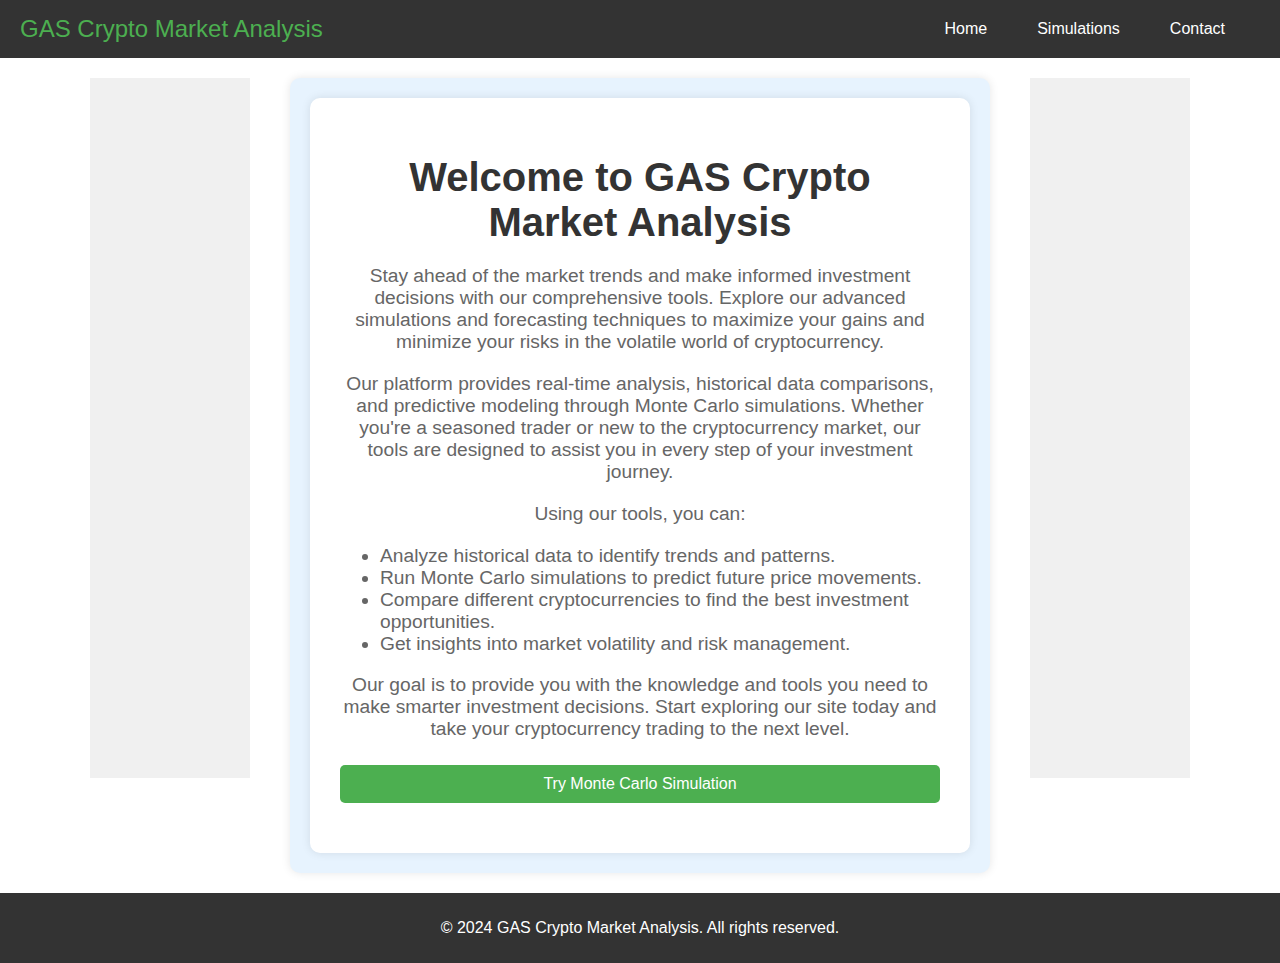
==== index.html @ ceaf0517 "Add files via upload" ====
<!DOCTYPE html>
<html lang="en">
<head>
    <meta charset="UTF-8">
    <meta name="viewport" content="width=device-width, initial-scale=1.0">
    <title>GAS Crypto Market Analysis</title>
    <link rel="stylesheet" href="style.css">
    <script async src="https://pagead2.googlesyndication.com/pagead/js/adsbygoogle.js?client=ca-pub-8611997743221999" crossorigin="anonymous"></script>
</head>
<body>
    <header>
        <div class="logo">GAS Crypto Market Analysis</div>
        <nav>
            <ul>
                <li><a href="index.html">Home</a></li>
                <li class="dropdown">
                    <a href="#" class="dropbtn">Simulations</a>
                    <div class="dropdown-content">
                        <a href="monte_carlo_simulation.html">Monte Carlo Simulation</a>
                    </div>
                </li>
                <li><a href="contact.html">Contact</a></li>
            </ul>
        </nav>
    </header>
    <main>
        <div class="container">
            <aside class="ad-left">
                <script>
                    (adsbygoogle = window.adsbygoogle || []).push({});
                </script>
            </aside>
            <section class="content">
                <div class="welcome-box">
                    <h1>Welcome to GAS Crypto Market Analysis</h1>
                    <p>Stay ahead of the market trends and make informed investment decisions with our comprehensive tools. Explore our advanced simulations and forecasting techniques to maximize your gains and minimize your risks in the volatile world of cryptocurrency.</p>
                    <p>Our platform provides real-time analysis, historical data comparisons, and predictive modeling through Monte Carlo simulations. Whether you're a seasoned trader or new to the cryptocurrency market, our tools are designed to assist you in every step of your investment journey.</p>
                    <p>Using our tools, you can:</p>
                    <ul>
                        <li>Analyze historical data to identify trends and patterns.</li>
                        <li>Run Monte Carlo simulations to predict future price movements.</li>
                        <li>Compare different cryptocurrencies to find the best investment opportunities.</li>
                        <li>Get insights into market volatility and risk management.</li>
                    </ul>
                    <p>Our goal is to provide you with the knowledge and tools you need to make smarter investment decisions. Start exploring our site today and take your cryptocurrency trading to the next level.</p>
                    <button class="simulation-button" onclick="window.location.href='monte_carlo_simulation.html'">Try Monte Carlo Simulation</button>
                </div>
            </section>
            <aside class="ad-right">
                <script>
                    (adsbygoogle = window.adsbygoogle || []).push({});
                </script>
            </aside>
        </div>
    </main>
    <footer>
        <p>© 2024 GAS Crypto Market Analysis. All rights reserved.</p>
    </footer>
</body>
</html>
---- style.css ----
/* General Styles */
body {
    margin: 0;
    padding: 0;
    font-family: Arial, sans-serif;
    box-sizing: border-box;
    display: flex;
    flex-direction: column;
    min-height: 100vh;
}

header {
    background-color: #333;
    color: white;
    padding: 10px 20px;
    display: flex;
    justify-content: space-between;
    align-items: center;
}

.logo {
    font-size: 1.5em;
    color: #4CAF50;
}

nav ul {
    list-style-type: none;
    margin: 0;
    padding: 0;
    display: flex;
}

nav ul li {
    margin-right: 20px;
}

nav ul li a {
    color: white;
    text-decoration: none;
    padding: 10px 15px;
    display: inline-block;
}

nav ul li a:hover, nav ul li a:focus {
    background-color: #555;
}

.dropdown {
    position: relative;
    display: inline-block;
}

.dropdown-content {
    display: none;
    position: absolute;
    background-color: #f9f9f9;
    min-width: 160px;
    box-shadow: 0px 8px 16px 0px rgba(0,0,0,0.2);
    z-index: 1;
}

.dropdown-content a {
    color: black;
    padding: 12px 16px;
    text-decoration: none;
    display: block;
}

.dropdown-content a:hover {
    background-color: #f1f1f1;
}

.dropdown:hover .dropdown-content {
    display: block;
}

footer {
    background-color: #333;
    color: white;
    text-align: center;
    padding: 10px 0;
    margin-top: auto;
}

main .container {
    display: flex;
    justify-content: center;
    align-items: flex-start;
    margin: 20px;
    gap: 20px;
}

main .content {
   /* flex: 1;*/
    padding: 20px;
    background-color: #e7f3fe;
    border-radius: 10px;
    box-shadow: 0 0 10px rgba(0, 0, 0, 0.1);
    margin-left: 20px;
    margin-right: 20px;
    text-align: center;
}

.ad-left, .ad-right {
    width: 160px;
    background-color: #f0f0f0;
    height: 700px;

}

.welcome-box, .contact-box {
    background-color: white;
    padding: 30px;
    border-radius: 10px;
    box-shadow: 0 0 10px rgba(0, 0, 0, 0.1);
    margin: auto;
    max-width: 600px;
}

.welcome-box h1, .contact-box h1 {
    color: #333;
    font-size: 2.5em;
    margin-bottom: 20px;
}

.welcome-box p, .contact-box p {
    color: #666;
    font-size: 1.2em;
    margin-bottom: 20px;
}

.welcome-box ul {
    text-align: left;
    color: #666;
    font-size: 1.2em;
}

.simulation-button, .contact button {
    background-color: #4CAF50;
    color: white;
    border: none;
    padding: 10px 20px;
    font-size: 1em;
    cursor: pointer;
    border-radius: 5px;
    transition: background-color 0.3s ease;
}

.simulation-button:hover, .contact button:hover {
    background-color: #45a049;
}

.contact label {
    font-size: 1.1em;
    margin-bottom: 5px;
    display: block;
}

.contact input, .contact textarea {
    width: calc(100% - 20px);
    padding: 10px;
    margin-bottom: 20px;
    border: 1px solid #ccc;
    border-radius: 5px;
}

.contact input:focus, .contact textarea:focus {
    border-color: #4CAF50;
    outline: none;
}




.main-content {
    flex: 3;
    max-width: 600px;
    width: 100%;
    padding: 20px;
    background-color: white;
    box-shadow: 0 0 10px rgba(0, 0, 0, 0.1);
    border-radius: 10px;
    text-align: center;
}

label {
    font-weight: bold;
    margin-top: 10px;
    display: block;
}

input, button, datalist {
    margin-top: 5px;
    margin-bottom: 20px;
    padding: 10px;
    width: 100%;
    box-sizing: border-box;
    border: 1px solid #ccc;
    border-radius: 5px;
}

#result {
    margin-top: 20px;
    font-size: 1.2em;
    text-align: center;
    background-color: #e7f3fe;
    border: 1px solid #b3d4fc;
    padding: 10px;
    border-radius: 5px;
}
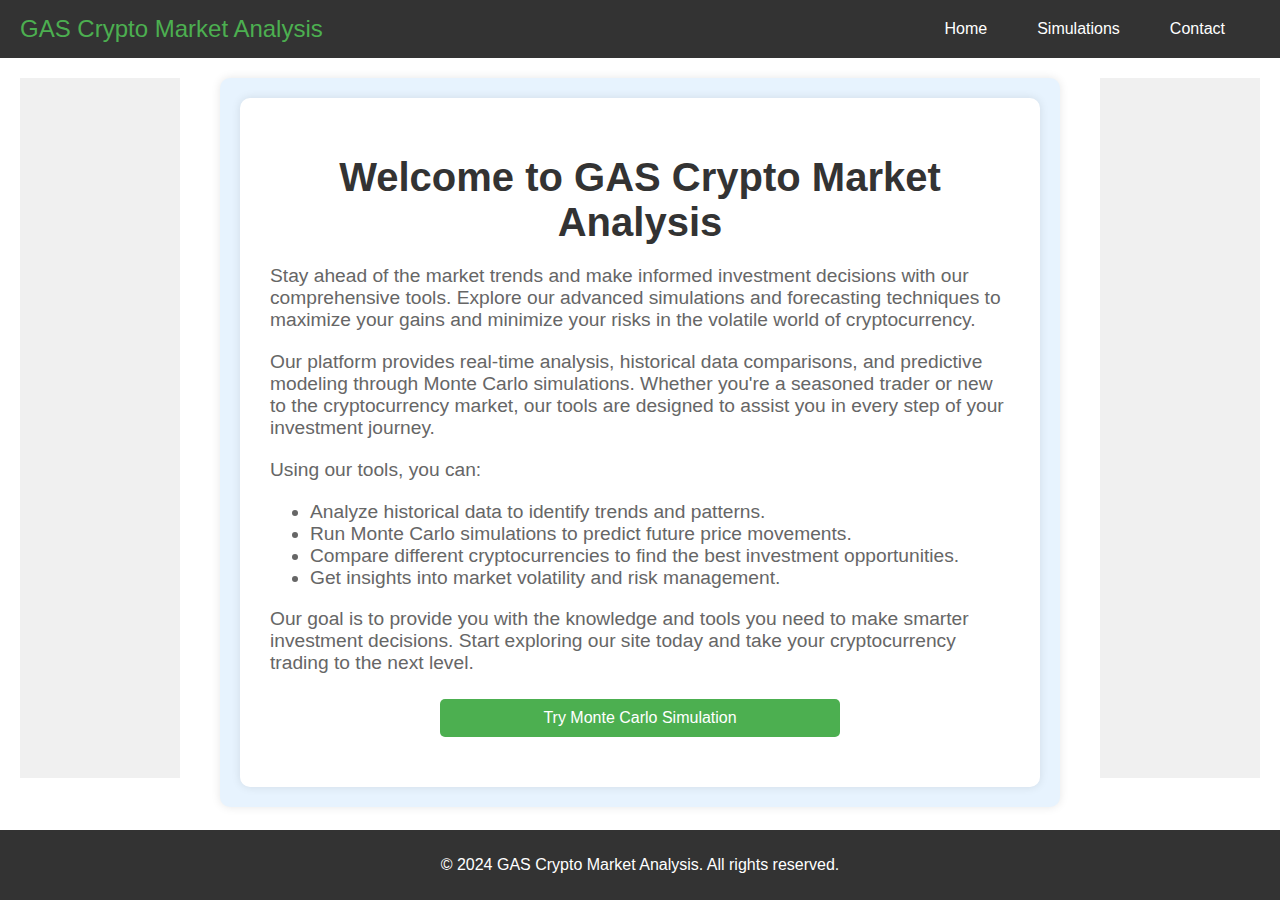
==== commit 71c5ed2c: "Add files via upload" ====
--- a/index.html
+++ b/index.html
@@ -6,6 +6,15 @@
     <title>GAS Crypto Market Analysis</title>
     <link rel="stylesheet" href="style.css">
     <script async src="https://pagead2.googlesyndication.com/pagead/js/adsbygoogle.js?client=ca-pub-8611997743221999" crossorigin="anonymous"></script>
+    <!-- Google tag (gtag.js) -->
+<script async src="https://www.googletagmanager.com/gtag/js?id=G-C12HJGHM0X"></script>
+<script>
+  window.dataLayer = window.dataLayer || [];
+  function gtag(){dataLayer.push(arguments);}
+  gtag('js', new Date());
+
+  gtag('config', 'G-C12HJGHM0X');
+</script>
 </head>
 <body>
     <header>
@@ -17,6 +26,8 @@
                     <a href="#" class="dropbtn">Simulations</a>
                     <div class="dropdown-content">
                         <a href="monte_carlo_simulation.html">Monte Carlo Simulation</a>
+						<a href="Graphic_Analysis.html">Graphic Analysis</a>
+						<a href="Cryptocurrency_Comparison.html">Cryptocurrency Comparison</a>
                     </div>
                 </li>
                 <li><a href="contact.html">Contact</a></li>
@@ -30,6 +41,7 @@
                     (adsbygoogle = window.adsbygoogle || []).push({});
                 </script>
             </aside>
+			
             <section class="content">
                 <div class="welcome-box">
                     <h1>Welcome to GAS Crypto Market Analysis</h1>
@@ -43,9 +55,12 @@
                         <li>Get insights into market volatility and risk management.</li>
                     </ul>
                     <p>Our goal is to provide you with the knowledge and tools you need to make smarter investment decisions. Start exploring our site today and take your cryptocurrency trading to the next level.</p>
-                    <button class="simulation-button" onclick="window.location.href='monte_carlo_simulation.html'">Try Monte Carlo Simulation</button>
+                    <div class="text-center">
+					<button class="simulation-button" onclick="window.location.href='monte_carlo_simulation.html'">Try Monte Carlo Simulation</button>
+					</div>
                 </div>
             </section>
+		
             <aside class="ad-right">
                 <script>
                     (adsbygoogle = window.adsbygoogle || []).push({});
@@ -57,4 +72,4 @@
         <p>© 2024 GAS Crypto Market Analysis. All rights reserved.</p>
     </footer>
 </body>
-</html>
+</html>--- a/style.css
+++ b/style.css
@@ -88,17 +88,20 @@
     align-items: flex-start;
     margin: 20px;
     gap: 20px;
+
 }
 
 main .content {
-   /* flex: 1;*/
+    flex: 1;
     padding: 20px;
     background-color: #e7f3fe;
     border-radius: 10px;
     box-shadow: 0 0 10px rgba(0, 0, 0, 0.1);
     margin-left: 20px;
     margin-right: 20px;
-    text-align: center;
+    /*text-align: center;*/
+
+
 }
 
 .ad-left, .ad-right {
@@ -114,7 +117,8 @@
     border-radius: 10px;
     box-shadow: 0 0 10px rgba(0, 0, 0, 0.1);
     margin: auto;
-    max-width: 600px;
+    /*max-width:600px;*/
+
 }
 
 .welcome-box h1, .contact-box h1 {
@@ -157,7 +161,7 @@
 }
 
 .contact input, .contact textarea {
-    width: calc(100% - 20px);
+    width: 400px;
     padding: 10px;
     margin-bottom: 20px;
     border: 1px solid #ccc;
@@ -181,6 +185,7 @@
     box-shadow: 0 0 10px rgba(0, 0, 0, 0.1);
     border-radius: 10px;
     text-align: center;
+
 }
 
 label {
@@ -193,7 +198,7 @@
     margin-top: 5px;
     margin-bottom: 20px;
     padding: 10px;
-    width: 100%;
+    width: 400px;
     box-sizing: border-box;
     border: 1px solid #ccc;
     border-radius: 5px;
@@ -203,9 +208,18 @@
     margin-top: 20px;
     font-size: 1.2em;
     text-align: center;
-    background-color: #e7f3fe;
-    border: 1px solid #b3d4fc;
+    /*background-color: #e7f3fe;
+    border: 1px solid #b3d4fc;*/
     padding: 10px;
-    border-radius: 5px;
-}
-
+    /*border-radius: 5px;*/
+}
+
+
+h1 {
+
+    text-align: center;
+}
+
+.text-center {
+  text-align: center;
+}